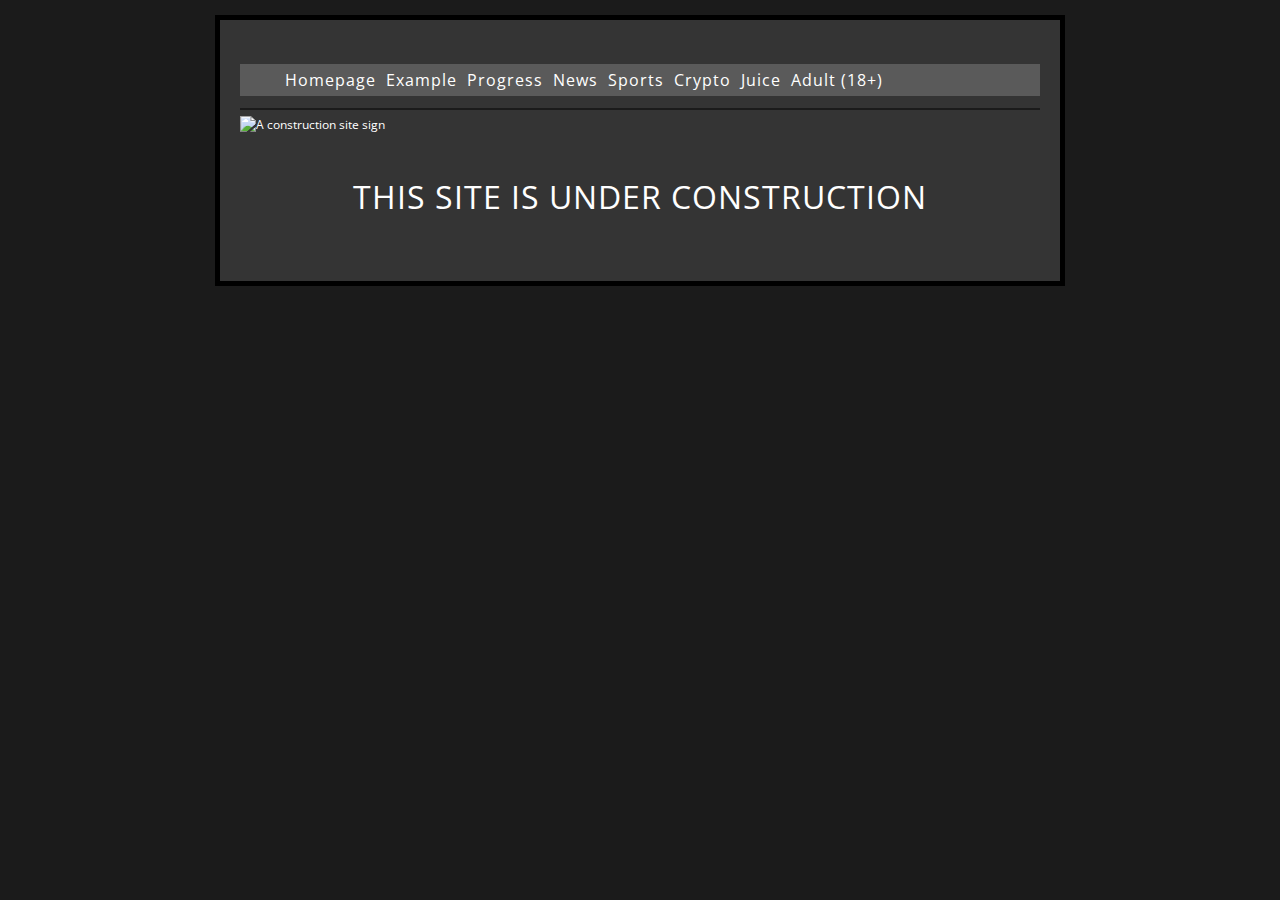
==== construction.html @ 1ed9c2b3 "Made progress on advanced text formatting in HTML, added construction site for (planned) future proj" ====
<!DOCTYPE html>
<html lang="en-US">
    <head>
        <meta charset="utf-8" />
        <meta name="author" content="vrlc96" />
        <meta name="viewport" content="width=device-width" />
        <title>Under construction</title>
        <link rel="icon" href="/images/AUGH.png" />
        <link rel="stylesheet" href="/styles/style.css" />
        <link href="https://fonts.googleapis.com/css?family=Open+Sans" rel="stylesheet" />
        <script src="/scripts/time.js" defer></script>
    </head>

    <body>
        <header>
            <p class="date"></p>
            <p class="time"></p>
        </header>

        <main>
            <div class="navigator">
                <ul>
                    <li> <a href="/index.html"> Homepage </a> </li>
                    <li> <a href="/introduction.html"> Example </a> </li>
                    <li> <a href="/learning-path.html"> Progress </a> </li>
                    <li> <a href="https://www.reuters.com"> News </a> </li>
                    <li> <a href="https://www.skysports.com/"> Sports </a> </li>
                    <li> <a href="https://www.coinmarketcap.com"> Crypto </a> </li>
                    <li> <a href="https://www.twitch.tv/xqcow"> Juice </a> </li>
                    <li> <a href="https://youtu.be/yBwD4iYcWC4?t=116"> Adult (18+) </a> </li>
                </ul>
            </div>
            <hr />
            <img src="/images/baustelle.png" alt="A construction site sign" />
            <p style="text-align: center; font-size: xx-large;">THIS SITE IS UNDER CONSTRUCTION</p>
        </main>
    </body>
</html>
---- styles/style.css ----
html{
    /* px means "pixels": the base font size is now 10 pixels high  */
    font-size: 12px;

    /* this should be the rest of the output you got from Google fonts */
    font-family: "Open Sans", sans-serif;

    background-color: #1b1b1b;
    color: white;
}

body{
    width: 800px;
    /* top | horizontal | bottom */
    margin: 15px auto 15px;
    background-color: #343434;
    /* top | right | bottom | left */
    padding: 0 20px 20px 20px;
    border: 5px solid black;
}

header{
    display: flex;
    justify-content: space-between;
}
p.greeting{
    text-align: left;
}
p.date{
    text-align: center;
}

p.time{
    text-align: right;
}

div.navigator ul{
    display: flex;
    list-style-type: none;
    background-color: #5a5a5a;
}
div.abbreviations ul{
    display: flex;
    list-style-type:none;
}
div.navigator li, div.abbreviations li{
    font-size: 16px;
    line-height: 2;
    letter-spacing: 1px;
    padding: 0px 5px 0px 5px;
}
div.navigator a:link{
    color: white;
    text-decoration: none;
}
a:link, a:visited{
    color: white;
    /*text-decoration: none;*/
}
a:hover{
    background-color: #a8a8a8;

}

hr{
    border: 1px solid #1b1b1b;
}

h1{
    margin: 0;
    padding: 20px 0;
    color: #a8a8a8;
    /* horizontal | vertical | blur radius | color */
    text-shadow: 3px 3px 1px black;
    text-align: center;
}

h2{
    text-align: center;
    font-size: 24px;
    text-shadow: 3px 3px 1px black;
}

p, article{
    font-size: 16px;
    line-height: 2;
    letter-spacing: 1px;
}

img{
    /* img is a block element, therefore this declaration is required */
    /* Sets the picture on the center */
    display: block;
    margin: 0 auto;
    max-width: 100%;
    max-height: 100%;
}

p.credits{
    font-size: x-small;
}

dt{
    font-size: 16px;
}
dd{
    font-size: 14px;
}

address.imprint p{
    font-size: 8px;
}

code{
    font-size: 16px;
}
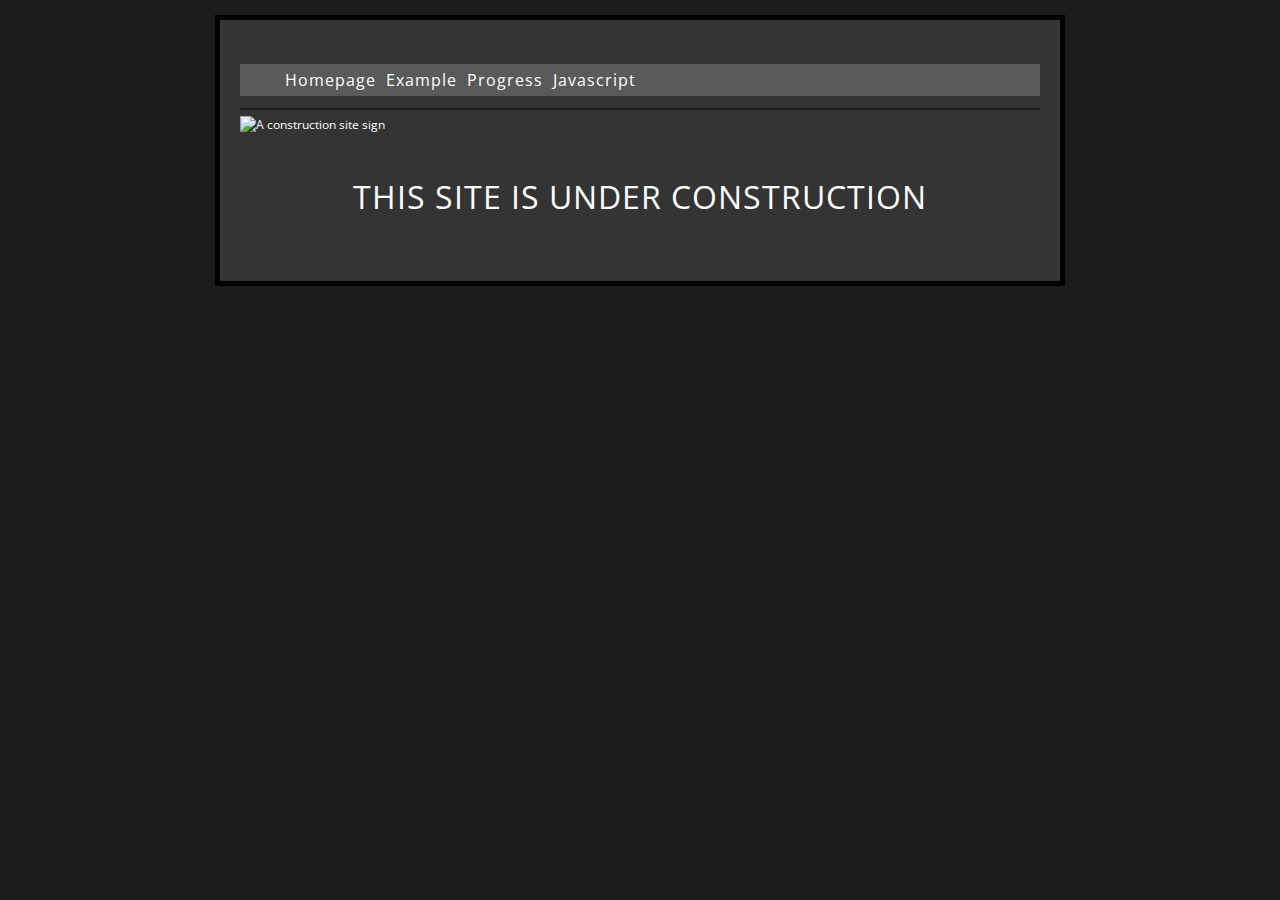
==== commit 1ca50b0b: "New page added: Javascript" ====
--- a/construction.html
+++ b/construction.html
@@ -23,11 +23,7 @@
                     <li> <a href="/index.html"> Homepage </a> </li>
                     <li> <a href="/introduction.html"> Example </a> </li>
                     <li> <a href="/learning-path.html"> Progress </a> </li>
-                    <li> <a href="https://www.reuters.com"> News </a> </li>
-                    <li> <a href="https://www.skysports.com/"> Sports </a> </li>
-                    <li> <a href="https://www.coinmarketcap.com"> Crypto </a> </li>
-                    <li> <a href="https://www.twitch.tv/xqcow"> Juice </a> </li>
-                    <li> <a href="https://youtu.be/yBwD4iYcWC4?t=116"> Adult (18+) </a> </li>
+                    <li> <a href="/javascript.html"> Javascript </a> </li>
                 </ul>
             </div>
             <hr />
